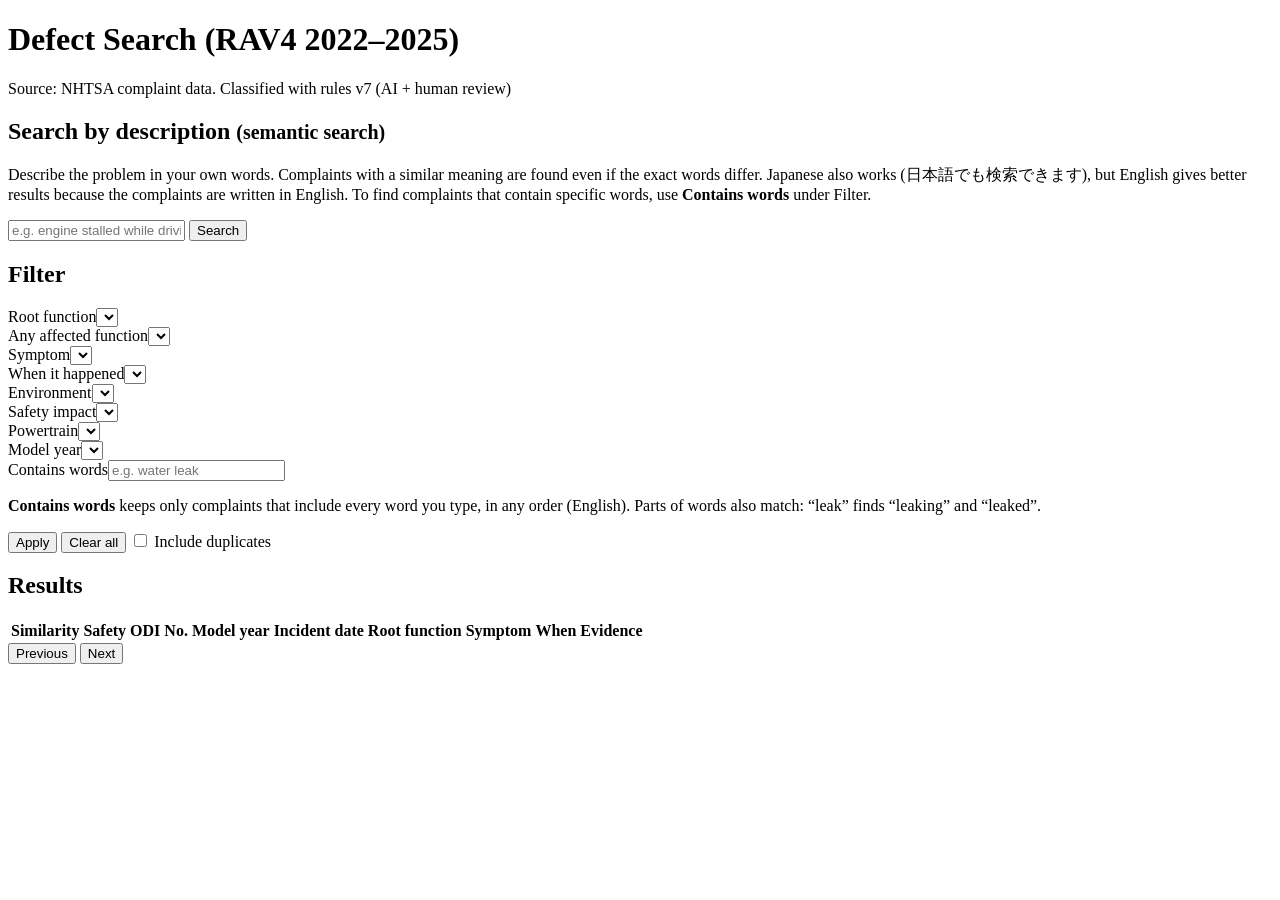
==== web/index.html @ f1fa09d2 "Warn when no complaint is a close match instead of hiding results Correct and wrong results overlap " ====
<!doctype html>
<html lang="en">
<head>
  <meta charset="utf-8">
  <meta name="viewport" content="width=device-width, initial-scale=1">
  <title>Defect Search</title>
  <link rel="stylesheet" href="/static/style.css?v=3">
</head>
<body>
<header>
  <h1>Defect Search (RAV4 2022–2025)</h1>
  <p>Source: NHTSA complaint data. Classified with rules v7 (AI + human review)</p>
</header>
<main>
  <section class="card">
    <h2>Search by description <small class="tech">(semantic search)</small></h2>
    <p class="hint">Describe the problem in your own words. Complaints with a similar meaning are found even if the exact words differ. Japanese also works (日本語でも検索できます), but English gives better results because the complaints are written in English. To find complaints that contain specific words, use <b>Contains words</b> under Filter.</p>
    <div class="query">
      <input type="text" id="q" placeholder="e.g. engine stalled while driving in the rain">
      <button class="primary" id="q-search">Search</button>
    </div>
  </section>

  <section class="card">
    <h2>Filter</h2>
    <div class="filters" id="filters"></div>
    <p class="hint"><b>Contains words</b> keeps only complaints that include every word you type, in any order (English). Parts of words also match: “leak” finds “leaking” and “leaked”.</p>
    <div class="actions">
      <button class="primary" id="search">Apply</button>
      <button id="reset">Clear all</button>
      <label><input type="checkbox" id="include_duplicates"> Include duplicates</label>
    </div>
  </section>

  <section class="card">
    <h2>Results <span class="count" id="count"></span></h2>
    <p class="notice" id="low-match" hidden>No closely matching complaints were found, so the results below may be unrelated. Try describing the problem differently, or use <b>Contains words</b> under Filter.</p>
    <table>
      <thead>
        <tr>
          <th class="score-col">Similarity</th><th>Safety</th><th>ODI No.</th><th class="hide-sm">Model year</th><th class="hide-sm">Incident date</th>
          <th>Root function</th><th>Symptom</th><th class="hide-sm">When</th><th class="hide-sm" id="text-col">Evidence</th>
        </tr>
      </thead>
      <tbody id="results"></tbody>
    </table>
    <div class="pager">
      <button id="prev">Previous</button>
      <span id="page"></span>
      <button id="next">Next</button>
    </div>
  </section>
</main>

<script>
// 絞り込み項目（API の名前 → 画面の見出し）
const FILTERS = [
  ["root", "Root function"],
  ["function", "Any affected function"],
  ["symptom", "Symptom"],
  ["trigger", "When it happened"],
  ["environment", "Environment"],
  ["safety_impact", "Safety impact"],
  ["powertrain", "Powertrain"],
  ["model_year", "Model year"],
];
const PAGE_SIZE = 50;
let offset = 0;

function escapeHtml(s) {
  return String(s ?? "").replace(/[&<>"']/g, c => ({"&": "&amp;", "<": "&lt;", ">": "&gt;", '"': "&quot;", "'": "&#39;"}[c]));
}

// 画面で選んだ条件を、URL のパラメータの形にまとめる
function currentParams() {
  const params = new URLSearchParams();
  for (const [name] of FILTERS) {
    const el = document.getElementById(`f-${name}`);
    if (el && el.value !== "") params.set(name, el.value);
  }
  const keyword = document.getElementById("f-keyword")?.value.trim();
  if (keyword) params.set("keyword", keyword);
  const q = document.getElementById("q").value.trim();
  if (q) params.set("q", q);
  if (document.getElementById("include_duplicates").checked) params.set("include_duplicates", "true");
  return params;
}

// 最初に一度だけ、空のプルダウンを作る
function buildFilters() {
  let html = "";
  for (const [name, label] of FILTERS) {
    html += `<div><label for="f-${name}">${label}</label><select id="f-${name}"></select></div>`;
  }
  html += `<div><label for="f-keyword">Contains words</label><input type="text" id="f-keyword" placeholder="e.g. water leak"></div>`;
  document.getElementById("filters").innerHTML = html;
}

// ① 今の条件で選択肢を API から取ってきて、プルダウンの中身を入れ替える
//    （例: root に IVI/Display を選ぶと、症状は IVI/Display の苦情にあるものだけになる）
async function loadOptions() {
  const params = currentParams();
  params.delete("q");  // 選択肢の件数は、文章では変わらない
  const res = await fetch("/api/options?" + params);
  const options = await res.json();
  for (const [name] of FILTERS) {
    const select = document.getElementById(`f-${name}`);
    const selected = select.value;
    let html = `<option value="">(All)</option>`;
    for (const o of options[name]) {
      html += `<option value="${escapeHtml(o.value)}">${escapeHtml(o.value)} (${o.n})</option>`;
    }
    select.innerHTML = html;
    select.value = selected;  // 選んでいた値はそのまま残す
  }
}

// ② 選んだ条件で検索 API を呼ぶ
//    何回か続けて押したときは、最後に押した検索の結果だけを出す（先に押した分があとから届いても捨てる）
let latestRequest = 0;
async function search() {
  const params = currentParams();
  params.set("limit", PAGE_SIZE);
  params.set("offset", offset);
  const request = ++latestRequest;
  document.getElementById("count").textContent = "Searching...";
  const res = await fetch("/api/complaints?" + params);
  const data = await res.json();
  if (request !== latestRequest) return;
  showResults(data);
}

// 条件が変わったら、選択肢と結果の両方を更新する
async function refresh() {
  offset = 0;
  await loadOptions();
  await search();
}

// ③ 返ってきた結果（JSON）を表に書き込む
function showResults(data) {
  // 文章で探したときは「近さ」と「近かった部分」を出し、近い順に並んでいることを示す
  const byMeaning = document.getElementById("q").value.trim() !== "";
  document.body.classList.toggle("by-meaning", byMeaning);
  document.getElementById("text-col").textContent = byMeaning ? "Best-matching text" : "Evidence";
  document.getElementById("count").textContent = `${data.total} complaints` + (byMeaning ? " (most similar first)" : "");
  // 1位でも近さが低いときは、関係のない結果かもしれないと知らせる（結果は消さない）
  document.getElementById("low-match").hidden = !(byMeaning && data.low_match);
  const tbody = document.getElementById("results");
  tbody.innerHTML = data.items.map(r => `
    <tr data-odi="${r.odi_number}">
      <td class="score-col">${r.score != null ? r.score.toFixed(2) : ""}</td>
      <td><span class="safety safety-${r.safety_impact}">${r.safety_impact}</span></td>
      <td>${r.odi_number}</td>
      <td class="hide-sm">${r.model_year}</td>
      <td class="hide-sm">${escapeHtml(r.date_of_incident)}</td>
      <td>${escapeHtml(r.root_function_group)}</td>
      <td>${escapeHtml(r.symptom)}</td>
      <td class="hide-sm">${escapeHtml(r.trigger)}</td>
      <td class="hide-sm evidence">${escapeHtml(byMeaning ? r.matched_text : r.evidence)}</td>
    </tr>`).join("") || `<tr><td colspan="9">No complaints match these filters</td></tr>`;
  const pages = Math.max(1, Math.ceil(data.total / PAGE_SIZE));
  document.getElementById("page").textContent = `Page ${offset / PAGE_SIZE + 1} of ${pages}`;
  document.getElementById("prev").disabled = offset === 0;
  document.getElementById("next").disabled = offset + PAGE_SIZE >= data.total;
}

document.getElementById("search").onclick = refresh;
document.getElementById("q-search").onclick = refresh;
// Enter で検索。日本語の変換を確定する Enter では検索しない
document.getElementById("q").addEventListener("keydown", e => {
  if (e.key === "Enter" && !e.isComposing) refresh();
});
document.getElementById("reset").onclick = () => {
  document.querySelectorAll("#filters select").forEach(s => s.value = "");
  document.getElementById("f-keyword").value = "";
  document.getElementById("q").value = "";
  refresh();
};
document.getElementById("filters").addEventListener("change", refresh);
document.getElementById("include_duplicates").onchange = refresh;
document.getElementById("prev").onclick = () => { offset -= PAGE_SIZE; search(); };
document.getElementById("next").onclick = () => { offset += PAGE_SIZE; search(); };
document.getElementById("results").onclick = e => {
  const tr = e.target.closest("tr[data-odi]");
  if (tr) location.href = `/detail?odi=${tr.dataset.odi}`;
};

buildFilters();
refresh();
</script>
</body>
</html>
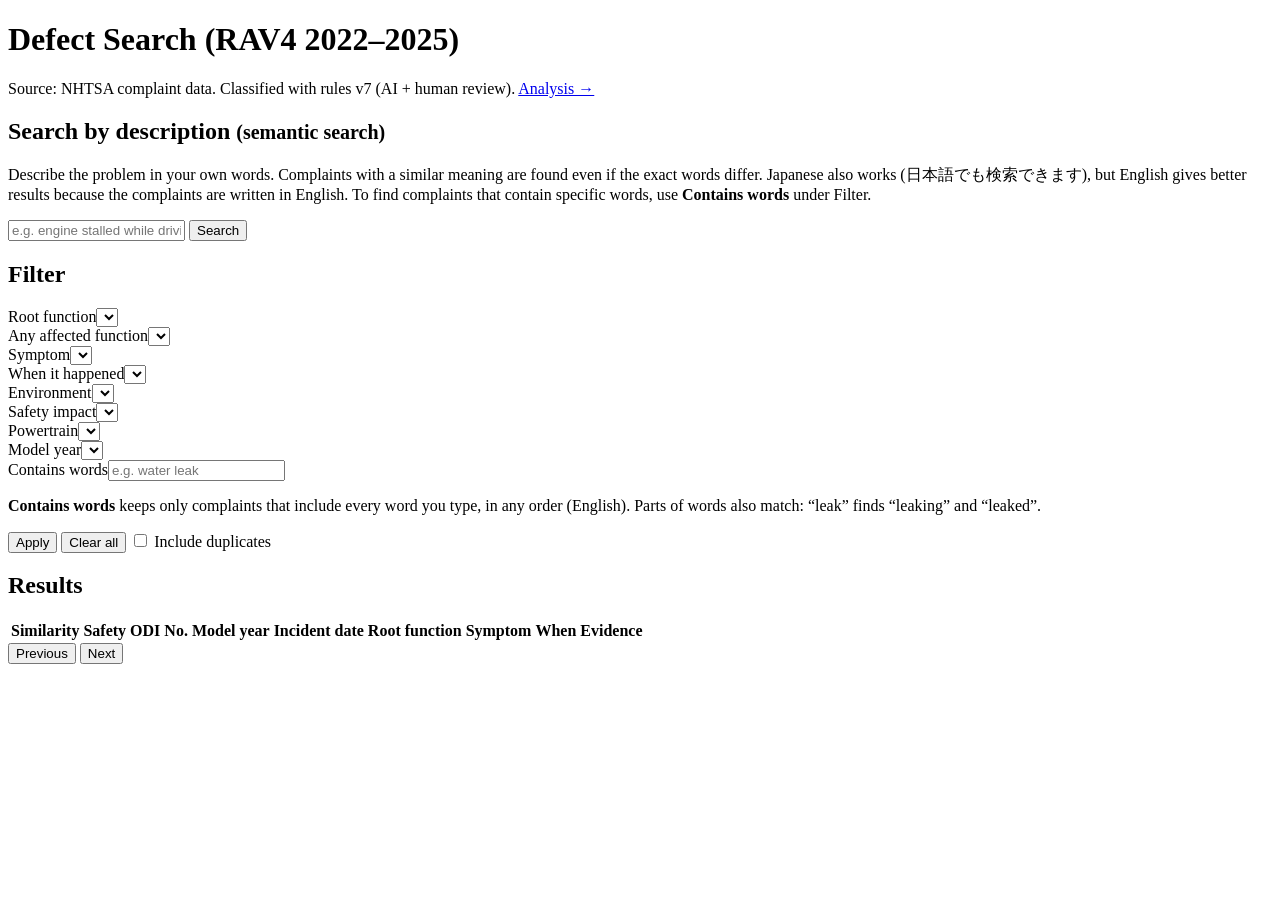
==== commit b3d9d240: "Add a first analysis page with complaint counts by function and symptom Bars come from /api/options;" ====
--- a/web/index.html
+++ b/web/index.html
@@ -9,7 +9,7 @@
 <body>
 <header>
   <h1>Defect Search (RAV4 2022–2025)</h1>
-  <p>Source: NHTSA complaint data. Classified with rules v7 (AI + human review)</p>
+  <p>Source: NHTSA complaint data. Classified with rules v7 (AI + human review). <a href="/analysis">Analysis →</a></p>
 </header>
 <main>
   <section class="card">
@@ -86,13 +86,17 @@
   return params;
 }
 
-// 最初に一度だけ、空のプルダウンを作る
+// 最初に一度だけ、プルダウンを作る
+// URL に条件があれば（例: 分析画面の棒から来た /?root=Engine）、それを選んだ状態にしておく
 function buildFilters() {
+  const initial = new URLSearchParams(location.search);
   let html = "";
   for (const [name, label] of FILTERS) {
-    html += `<div><label for="f-${name}">${label}</label><select id="f-${name}"></select></div>`;
+    const v = initial.get(name);
+    const selected = v ? `<option value="${escapeHtml(v)}" selected></option>` : "";
+    html += `<div><label for="f-${name}">${label}</label><select id="f-${name}">${selected}</select></div>`;
   }
-  html += `<div><label for="f-keyword">Contains words</label><input type="text" id="f-keyword" placeholder="e.g. water leak"></div>`;
+  html += `<div><label for="f-keyword">Contains words</label><input type="text" id="f-keyword" placeholder="e.g. water leak" value="${escapeHtml(initial.get("keyword"))}"></div>`;
   document.getElementById("filters").innerHTML = html;
 }
 
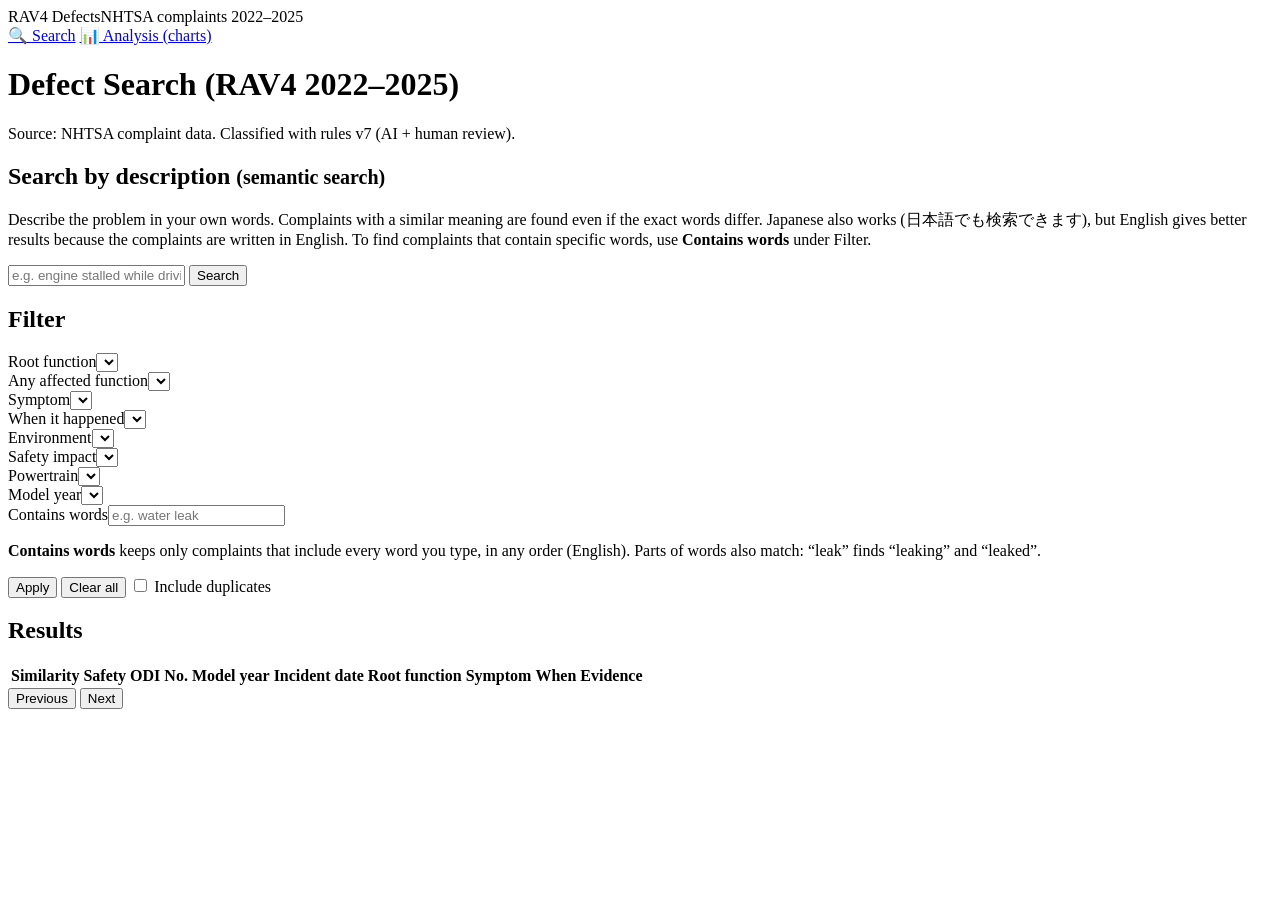
==== commit d1821ff6: "Add a left menu to switch between search and analysis The small "Analysis →" link in the header was " ====
--- a/web/index.html
+++ b/web/index.html
@@ -4,12 +4,19 @@
   <meta charset="utf-8">
   <meta name="viewport" content="width=device-width, initial-scale=1">
   <title>Defect Search</title>
-  <link rel="stylesheet" href="/static/style.css?v=3">
+  <link rel="stylesheet" href="/static/style.css?v=4">
 </head>
 <body>
+<aside class="sidebar">
+  <div class="app-name">RAV4 Defects<span>NHTSA complaints 2022–2025</span></div>
+  <nav>
+    <a href="/" class="current">🔍 Search</a>
+    <a href="/analysis">📊 Analysis (charts)</a>
+  </nav>
+</aside>
 <header>
   <h1>Defect Search (RAV4 2022–2025)</h1>
-  <p>Source: NHTSA complaint data. Classified with rules v7 (AI + human review). <a href="/analysis">Analysis →</a></p>
+  <p>Source: NHTSA complaint data. Classified with rules v7 (AI + human review).</p>
 </header>
 <main>
   <section class="card">
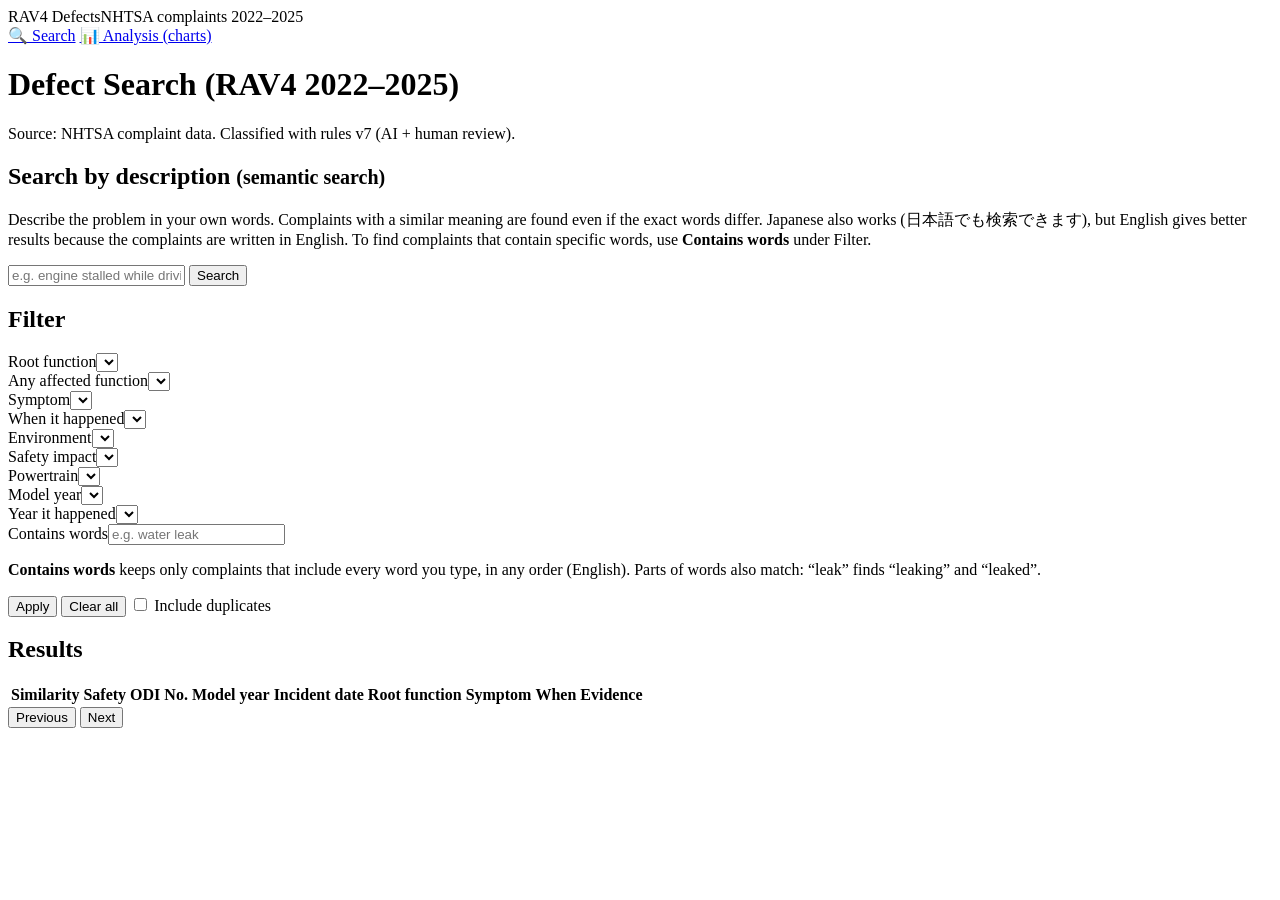
==== commit 3455a06e: "Add chart E: complaints by model year and the year they happened Also add a 'year it happened' filte" ====
--- a/web/index.html
+++ b/web/index.html
@@ -4,7 +4,7 @@
   <meta charset="utf-8">
   <meta name="viewport" content="width=device-width, initial-scale=1">
   <title>Defect Search</title>
-  <link rel="stylesheet" href="/static/style.css?v=4">
+  <link rel="stylesheet" href="/static/style.css?v=8">
 </head>
 <body>
 <aside class="sidebar">
@@ -70,6 +70,7 @@
   ["safety_impact", "Safety impact"],
   ["powertrain", "Powertrain"],
   ["model_year", "Model year"],
+  ["incident_year", "Year it happened"],
 ];
 const PAGE_SIZE = 50;
 let offset = 0;
